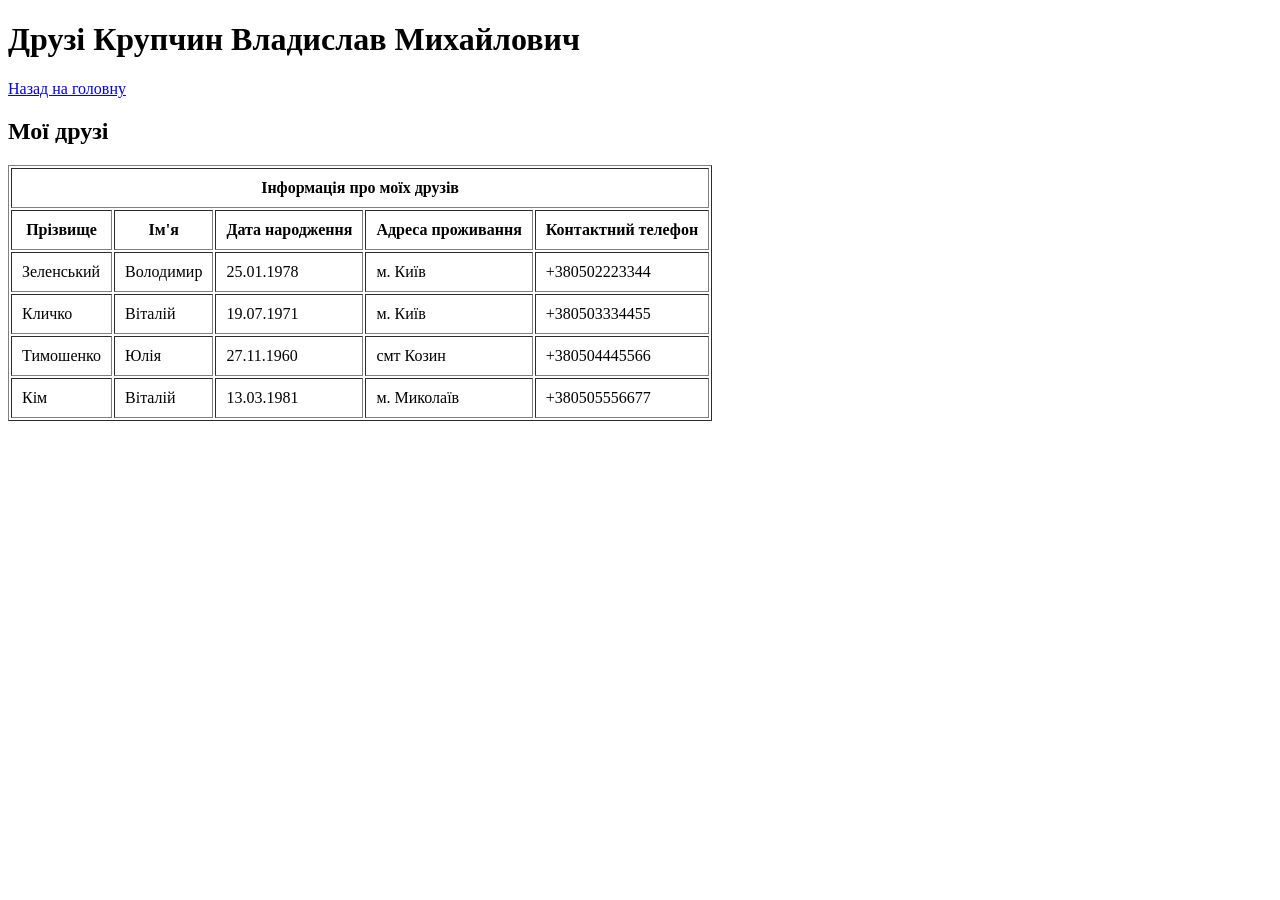
==== lab-1/friends.html @ b4eb852f "Added lab1" ====
<!DOCTYPE html>
<html lang="uk">
<head>
    <meta charset="UTF-8">
    <title>Друзі</title>
</head>
<body>
    <h1>Друзі Крупчин Владислав Михайлович</h1>
    <a href="index.html">Назад на головну</a>

    <h2>Мої друзі</h2>
    <table border="1" cellpadding="10">
        <th colspan="5">Інформація про моїх друзів</th>
        <tr>
            <th>Прізвище</th>
            <th>Ім'я</th>
            <th>Дата народження</th>
            <th>Адреса проживання</th>
            <th>Контактний телефон</th>
        </tr>
        <tr>
            <td>Зеленський</td>
            <td>Володимир</td>
            <td>25.01.1978</td>
            <td>м. Київ</td>
            <td>+380502223344</td>
        </tr>
        <tr>
            <td>Кличко</td>
            <td>Віталій</td>
            <td>19.07.1971</td>
            <td>м. Київ</td>
            <td>+380503334455</td>
        </tr>
        <tr>
            <td>Тимошенко</td>
            <td>Юлія</td>
            <td>27.11.1960</td>
            <td>смт Козин</td>
            <td>+380504445566</td>
        </tr>
        <tr>
            <td>Кім</td>
            <td>Віталій</td>
            <td>13.03.1981</td>
            <td>м. Миколаїв</td>
            <td>+380505556677</td>
        </tr>
    </table>
</body>
</html>
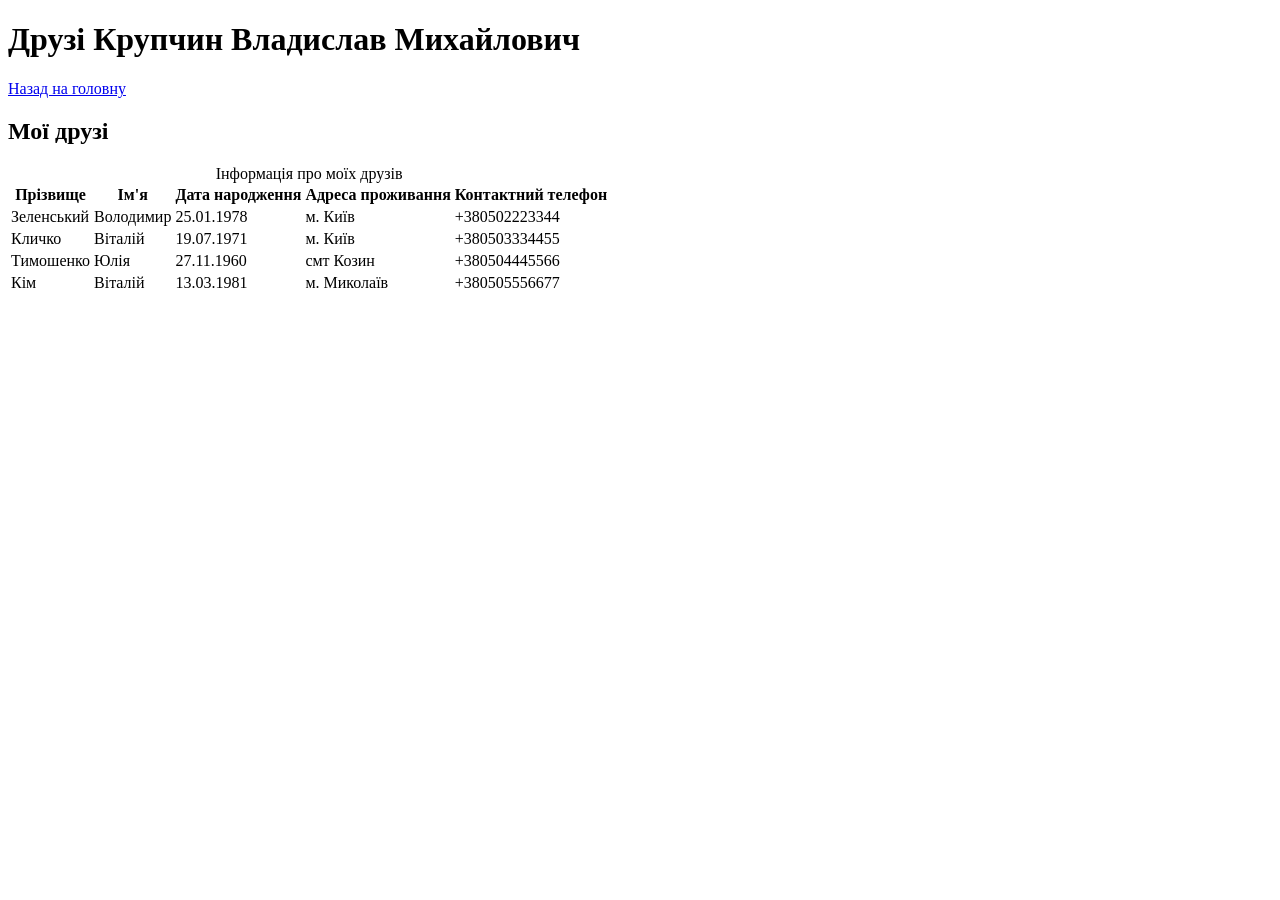
==== commit 73418cca: "Edited friends.html" ====
--- a/lab-1/friends.html
+++ b/lab-1/friends.html
@@ -9,15 +9,18 @@
     <a href="index.html">Назад на головну</a>
 
     <h2>Мої друзі</h2>
-    <table border="1" cellpadding="10">
-        <th colspan="5">Інформація про моїх друзів</th>
-        <tr>
-            <th>Прізвище</th>
-            <th>Ім'я</th>
-            <th>Дата народження</th>
-            <th>Адреса проживання</th>
-            <th>Контактний телефон</th>
-        </tr>
+    <table>
+        <caption>Інформація про моїх друзів</caption>
+        <thead>
+             <tr>
+                <th>Прізвище</th>
+                <th>Ім'я</th>
+                <th>Дата народження</th>
+                <th>Адреса проживання</th>
+                <th>Контактний телефон</th>
+            </tr>
+        </thead>
+        <tbody>
         <tr>
             <td>Зеленський</td>
             <td>Володимир</td>
@@ -46,6 +49,7 @@
             <td>м. Миколаїв</td>
             <td>+380505556677</td>
         </tr>
+        </tbody>
     </table>
 </body>
 </html>
